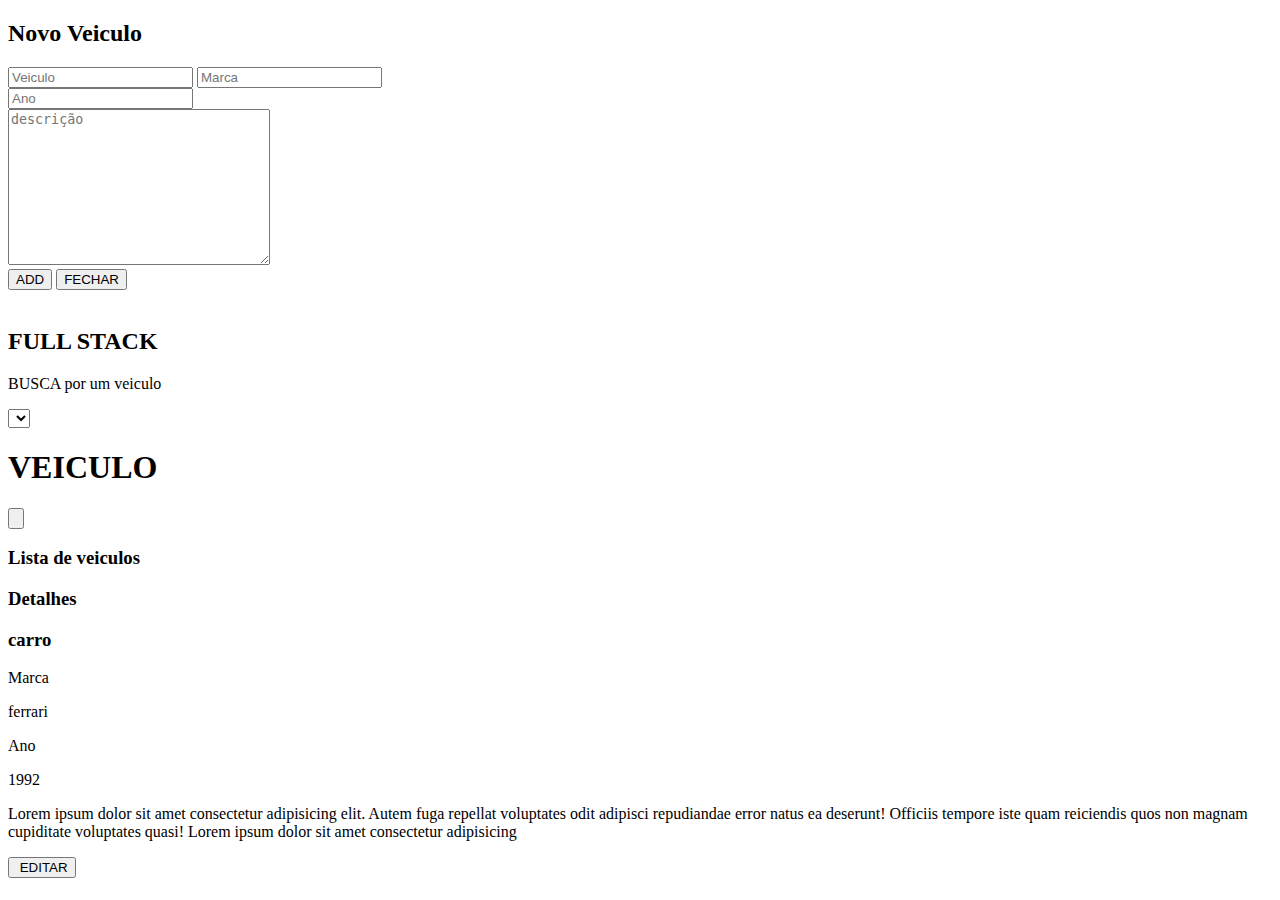
==== index.html @ e99364e6 "finalizado" ====
<!DOCTYPE html>
<html lang="en">
  <head>
    <meta charset="UTF-8" />
    <meta http-equiv="X-UA-Compatible" content="IE=edge" />
    <meta name="viewport" content="width=device-width, initial-scale=1.0" />
    <link rel="shortcut icon" href="img/gota-de-agua.png" type="image/x-icon" />
    <title>Document</title>
    <link
      href="https://fonts.googleapis.com/css2?family=Material+Icons+Outlined"
      rel="stylesheet"
    />

    <!-- Filled -->
    <link
      href="https://fonts.googleapis.com/css2?family=Material+Icons"
      rel="stylesheet"
    />

    <!-- Rounded -->
    <link
      href="https://fonts.googleapis.com/css2?family=Material+Icons+Round"
      rel="stylesheet"
    />

    <!-- Sharp -->
    <link
      href="https://fonts.googleapis.com/css2?family=Material+Icons+Sharp"
      rel="stylesheet"
    />

    <!-- Two tone -->
    <link
      href="https://fonts.googleapis.com/css2?family=Material+Icons+Two+Tone"
      rel="stylesheet"
    />
    <link
      href="https://cdn.jsdelivr.net/npm/bootstrap@5.0.2/dist/css/bootstrap.min.css"
      rel="stylesheet"
      integrity="sha384-EVSTQN3/azprG1Anm3QDgpJLIm9Nao0Yz1ztcQTwFspd3yD65VohhpuuCOmLASjC"
      crossorigin="anonymous"
    />
    <link
      href="https://fonts.googleapis.com/icon?family=Montserrat"
      rel="stylesheet"
    />
    <!-- CSS only -->
    <link
      rel="stylesheet"
      href="https://fonts.googleapis.com/css2?family=Material+Symbols+Outlined:opsz,wght,FILL,GRAD@20..48,100..700,0..1,-50..200"
    />
    <link
      href="https://cdn.jsdelivr.net/npm/bootstrap@5.2.0/dist/css/bootstrap.min.css"
      rel="stylesheet"
      integrity="sha384-gH2yIJqKdNHPEq0n4Mqa/HGKIhSkIHeL5AyhkYV8i59U5AR6csBvApHHNl/vI1Bx"
      crossorigin="anonymous"
    />
    <link rel="stylesheet" href="./index.css" />
  </head>

  <body>
    <article class="back-modal-open">
      <div class="input-botton">
        <form action="http://localhost:1999" method="post">
          <div class="modal-open">
            <h2>Novo Veiculo</h2>
            <div class="inputs-modal">
              <div class="input-top">
                <input
                  class="input-modal"
                  type="text"
                  name="name"
                  placeholder="Veiculo"
                />
                <input
                  class="input-modal"
                  type="text"
                  name="marca"
                  placeholder="Marca"
                />
              </div>
              <input
                class="input-modal"
                type="text"
                name="ano"
                placeholder="Ano"
              />
            </div>
            <textarea
              class="area"
              name="descricao_do_texto"
              id=""
              cols="30"
              rows="10"
              placeholder="descrição"
            ></textarea>
            <div class="buttons-modal">
              <button type="submit" class="button-add" name="send">ADD</button>
              <button class="button-fechar" type="button">FECHAR</button>
            </div>
          </div>
        </form>
      </div>
    </article>

    <header>
      <article>
        <div class="logo-header">
          <img src="img/gota-de-agua.png" alt="" />
          <h2>FULL STACK</h2>
        </div>
        <div class="input-header">
          <p>BUSCA por um veiculo</p>
          <select class="select" name="">
            <option class="option" value=""></option>
          </select>
        </div>
      </article>
    </header>

    <section>
      <article class="veiculo">
        <div class="header-veiculo">
          <h1>VEICULO</h1>
          <button class="open-modal" type="button">
            <img src="img/mais.png" alt="" />
          </button>
        </div>
      </article>
      <div class="line-veiculo"></div>
      <article class="list-veiculo">
        <article class="veiculos">
          <h3>Lista de veiculos</h3>
          <!-- <div class="info-veiculo"> -->
          <div class="info">
            <div class="links"></div>
            <!-- <p>${el[index].marca}</p>
              <p>${el[index].veiculo}</p>
              <p>${el[index].ano}</p>
            </div>
            <span class="material-symbols-outlined"> sell </span> -->
          </div>
        </article>

        <article class="detalhes">
          <h3>Detalhes</h3>
          <div class="detalhes-info">
            <h3>carro</h3>
            <div class="detalhes-name">
              <div class="marca">
                <p>Marca</p>
                <p>ferrari</p>
              </div>
              <div class="ano">
                <p>Ano</p>
                <p>1992</p>
              </div>
            </div>
            <p class="p-detalhes">
              Lorem ipsum dolor sit amet consectetur adipisicing elit. Autem
              fuga repellat voluptates odit adipisci repudiandae error natus ea
              deserunt! Officiis tempore iste quam reiciendis quos non magnam
              cupiditate voluptates quasi! Lorem ipsum dolor sit amet
              consectetur adipisicing
            </p>
            <div class="detalhes-line"></div>
            <div class="edit">
              <button class="button-edit">
                <img src="img/mais.png" alt="" /> EDITAR
              </button>
              <img src="img/local_offer_black_24dp.svg" alt="" />
            </div>
          </div>
        </article>
      </article>
    </section>
    <!-- <div class="img">
        <p></p>
    </div> -->

    <!-- <form action="http://localhost:1999/" method="post">
        <input type="text" name="name" />
        <button type="submit" name="send">enviar</button>
    </form> -->

    <script src="index.js"></script>
  </body>
</html>
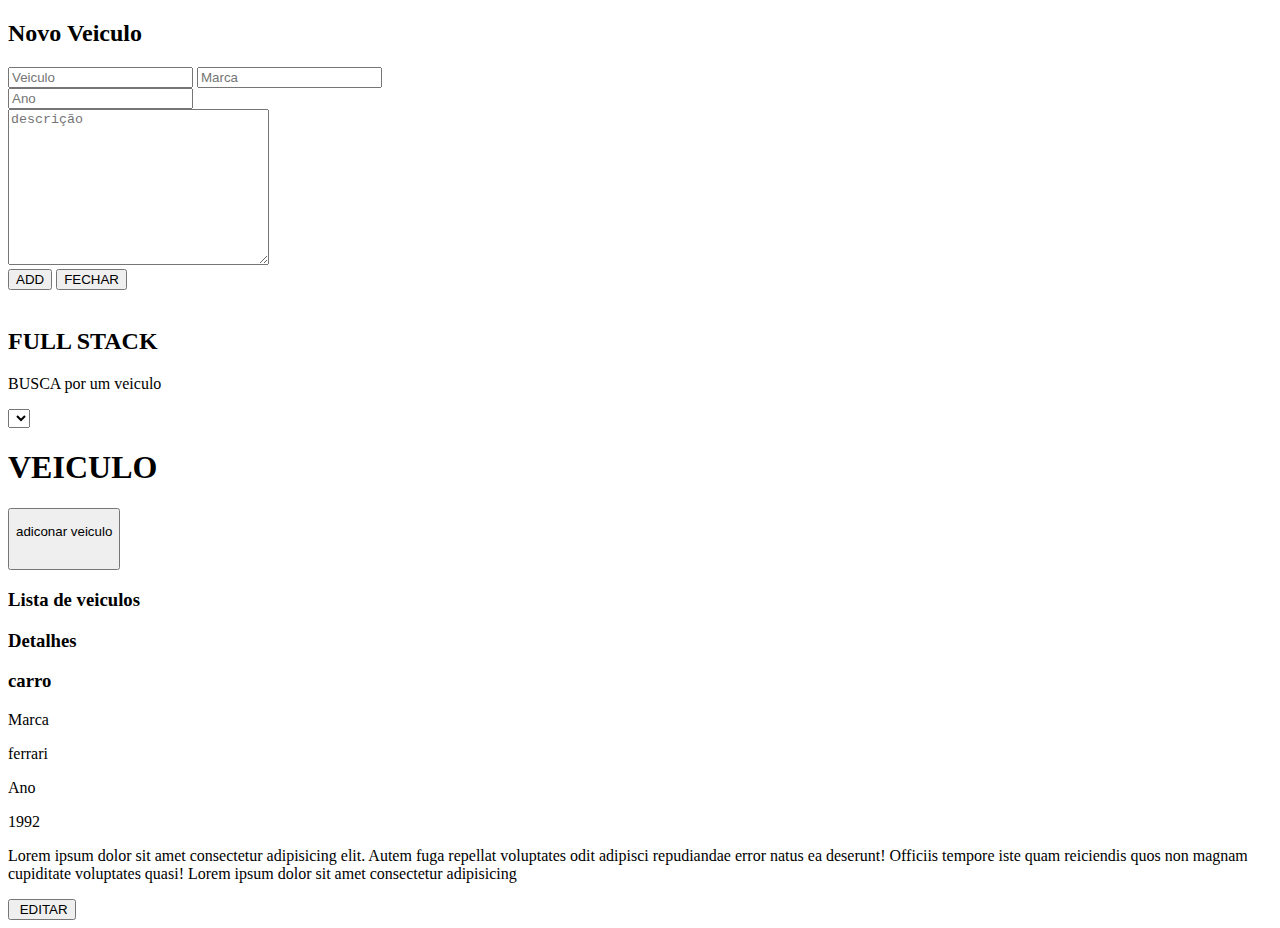
==== commit 57bfe940: "ajuste no botao add" ====
--- a/index.html
+++ b/index.html
@@ -122,7 +122,8 @@
       <article class="veiculo">
         <div class="header-veiculo">
           <h1>VEICULO</h1>
-          <button class="open-modal" type="button">
+          <button class="open-modal p-2 d-flex gap-2" type="button">
+            <p>adiconar veiculo</p>
             <img src="img/mais.png" alt="" />
           </button>
         </div>
